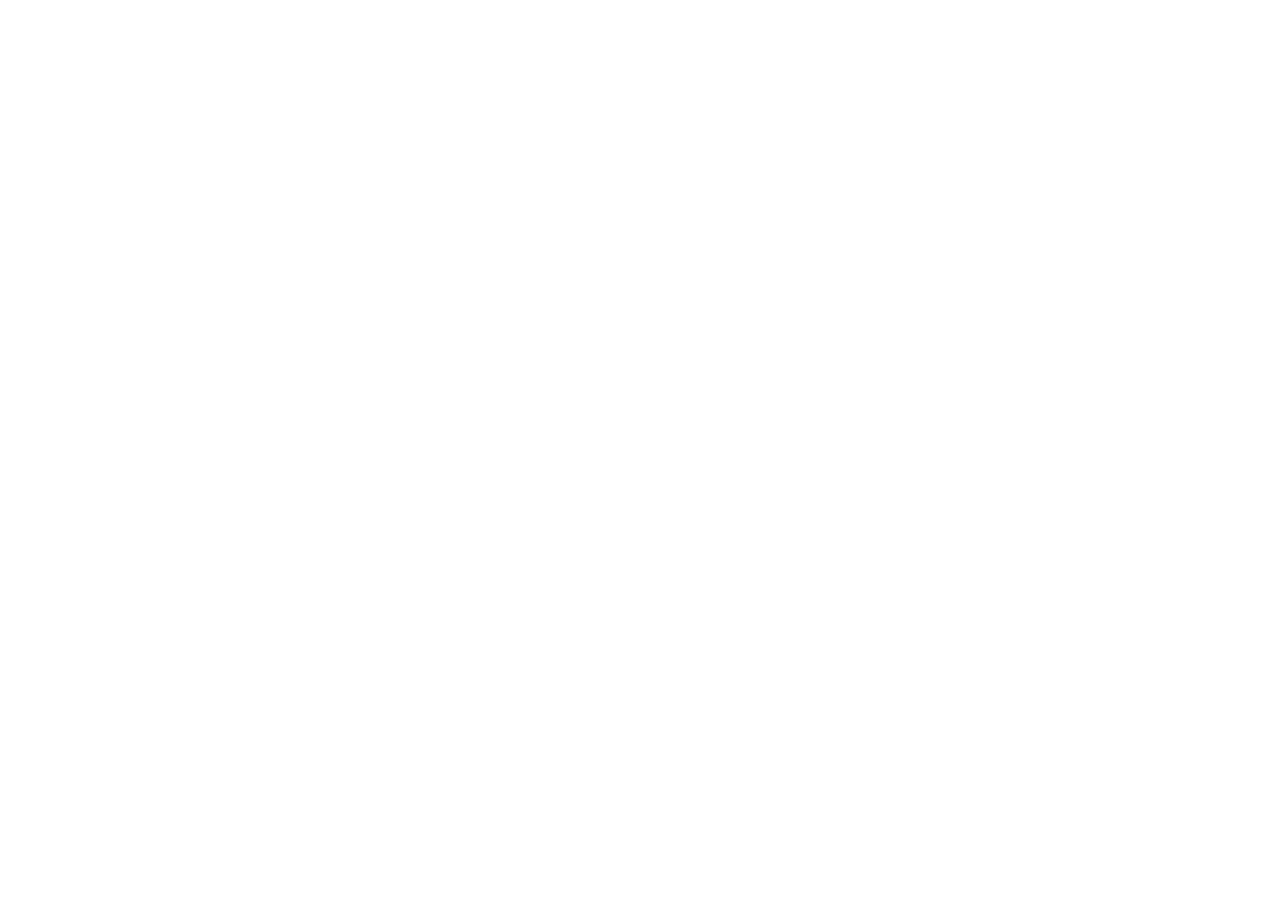
==== DAY-17(19thNov)/index.html @ e1a54f65 "19th Nov Notes" ====
<!DOCTYPE html>
<html lang="en">
<head>
    <meta charset="UTF-8">
    <meta name="viewport" content="width=device-width, initial-scale=1.0">
    <title>19th Nov Class</title>
</head>
<body>
    
</body>
</html>
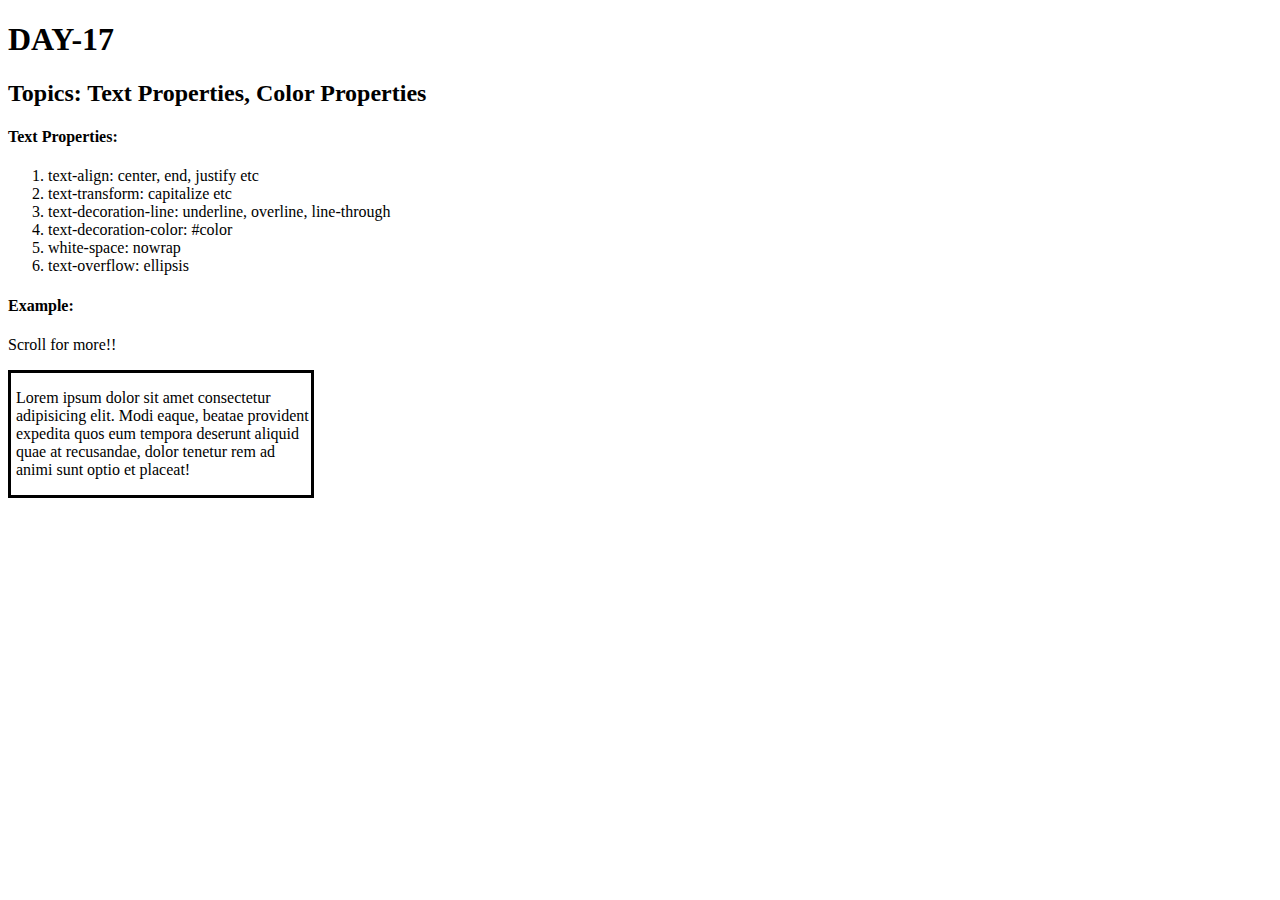
==== commit 1c6bf0fe: "update" ====
--- a/DAY-17(19thNov)/index.html
+++ b/DAY-17(19thNov)/index.html
@@ -4,8 +4,27 @@
     <meta charset="UTF-8">
     <meta name="viewport" content="width=device-width, initial-scale=1.0">
     <title>19th Nov Class</title>
+    <link rel="stylesheet" href="./style.css">
 </head>
 <body>
-    
+    <h1>DAY-17</h1>
+    <h2>Topics: Text Properties, Color Properties</h2>
+
+    <h4>Text Properties: </h4>
+    <ol>
+        <li>text-align: center, end, justify etc</li>
+        <li>text-transform: capitalize etc</li>
+        <li>text-decoration-line: underline, overline, line-through</li>
+        <li>text-decoration-color: #color</li>
+        <li>white-space: nowrap</li>
+        <li>text-overflow: ellipsis</li>
+    </ol>
+
+    <h4>Example:</h4>
+    <p>Scroll for more!!</p>
+    <div id="overflow">
+        <p id="scroll">Lorem ipsum dolor sit amet consectetur adipisicing elit. Modi eaque, beatae provident expedita quos eum tempora deserunt aliquid quae at recusandae, dolor tenetur rem ad animi sunt optio et placeat!
+        </p>
+    </div>
 </body>
 </html>--- a/DAY-17(19thNov)/style.css
+++ b/DAY-17(19thNov)/style.css
@@ -0,0 +1,16 @@
+#overflow{
+    border: 3px solid black;
+    /* overflow-x: scroll; */
+    width: 300px;
+    /* overflow: hidden; */
+}
+
+#scroll {
+    /* white-space: nowrap; */
+    margin-left: 5px;
+    text-overflow: ellipsis;
+}
+
+#overflow::-webkit-scrollbar {
+    display: none;
+}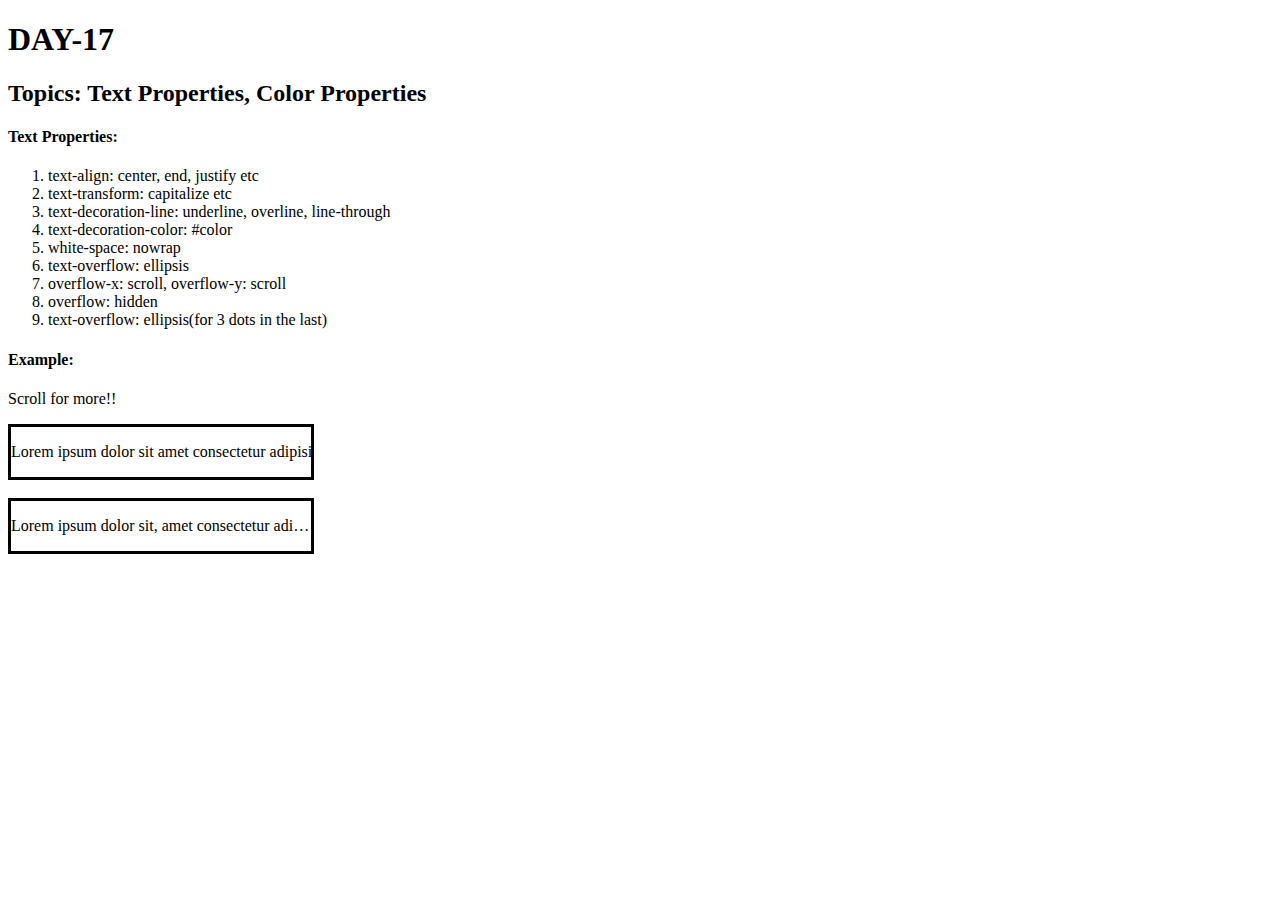
==== commit 0f559d8e: "updating" ====
--- a/DAY-17(19thNov)/index.html
+++ b/DAY-17(19thNov)/index.html
@@ -18,6 +18,9 @@
         <li>text-decoration-color: #color</li>
         <li>white-space: nowrap</li>
         <li>text-overflow: ellipsis</li>
+        <li>overflow-x: scroll, overflow-y: scroll</li>
+        <li>overflow: hidden</li>
+        <li>text-overflow: ellipsis(for 3 dots in the last)</li>
     </ol>
 
     <h4>Example:</h4>
@@ -26,5 +29,13 @@
         <p id="scroll">Lorem ipsum dolor sit amet consectetur adipisicing elit. Modi eaque, beatae provident expedita quos eum tempora deserunt aliquid quae at recusandae, dolor tenetur rem ad animi sunt optio et placeat!
         </p>
     </div>
+
+    <br>
+
+    <div id="hover">
+        <p id="text">Lorem ipsum dolor sit, amet consectetur adipisicing elit. Dolores beatae quod inventore exercitationem saepe iure sed maxime ex voluptatem, eius adipisci unde tenetur quam. Laborum nesciunt voluptate sed aut consectetur?</p>
+    </div>
+    <p id="texthidden">Lorem ipsum dolor sit, amet consectetur adipisicing elit. Dolores beatae quod inventore exercitationem saepe iure sed maxime ex voluptatem, eius adipisci unde tenetur quam. Laborum nesciunt voluptate sed aut consectetur?</p>
+    
 </body>
 </html>--- a/DAY-17(19thNov)/style.css
+++ b/DAY-17(19thNov)/style.css
@@ -1,16 +1,39 @@
 #overflow{
     border: 3px solid black;
-    /* overflow-x: scroll; */
+    overflow-x: scroll;
     width: 300px;
     /* overflow: hidden; */
 }
 
 #scroll {
-    /* white-space: nowrap; */
-    margin-left: 5px;
-    text-overflow: ellipsis;
+    white-space: nowrap;
+    /* overflow: hidden; */
+    /* text-overflow: ellipsis; */
 }
 
 #overflow::-webkit-scrollbar {
+    /* display: none; */
+}
+
+
+
+#hover {
+    border: 3px solid black;
+    /* overflow-x: scroll; */
+    width: 300px;
+    overflow: hidden;
+}
+
+#text {
+    white-space: nowrap;
+    overflow: hidden;
+    text-overflow: ellipsis;
+
+}
+
+#texthidden {
     display: none;
+}
+#hover:hover + #texthidden {
+    display: block;
 }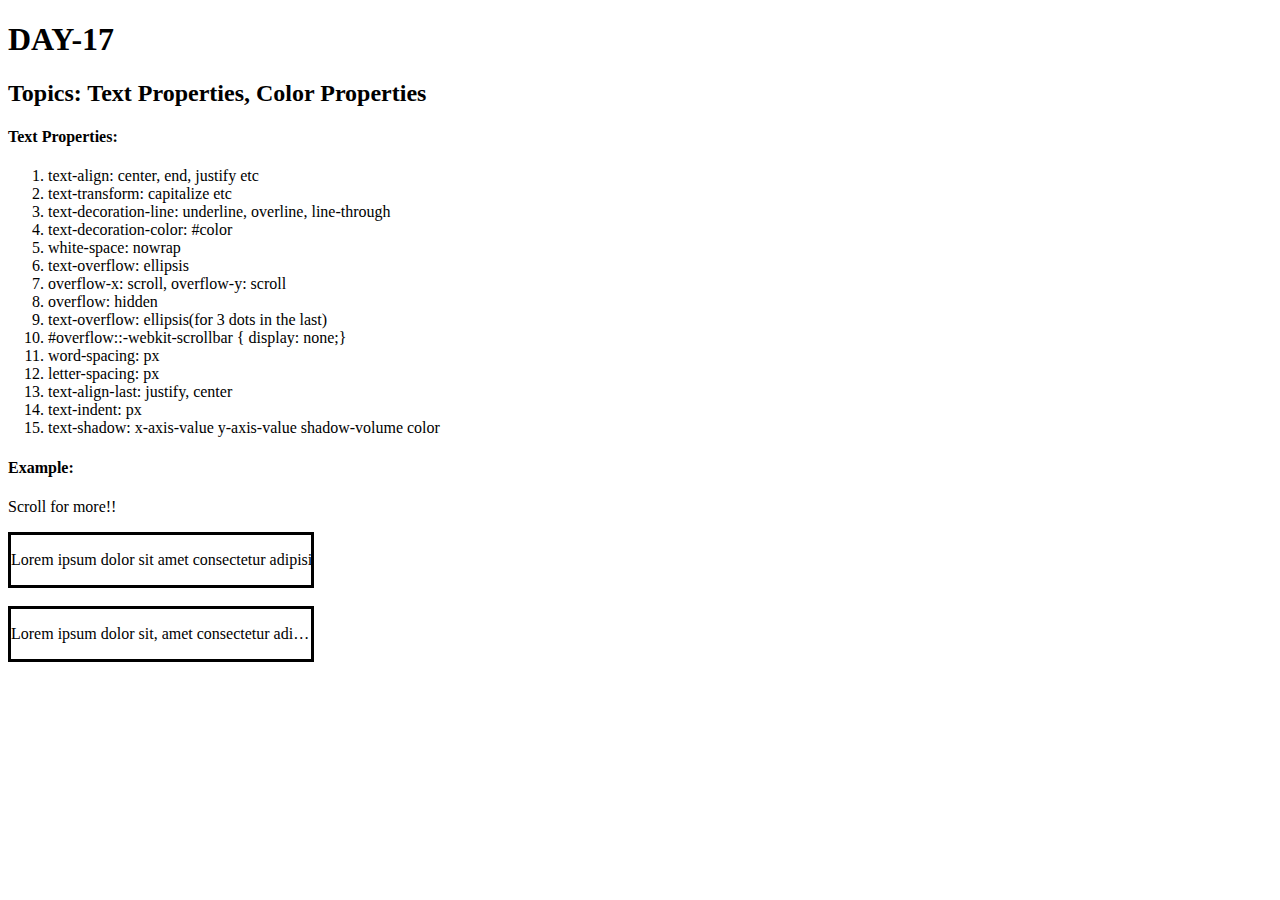
==== commit 5ee9dea6: "shadow notes" ====
--- a/DAY-17(19thNov)/index.html
+++ b/DAY-17(19thNov)/index.html
@@ -21,6 +21,13 @@
         <li>overflow-x: scroll, overflow-y: scroll</li>
         <li>overflow: hidden</li>
         <li>text-overflow: ellipsis(for 3 dots in the last)</li>
+        <li>#overflow::-webkit-scrollbar {
+            display: none;}</li>
+        <li>word-spacing: px</li>
+        <li>letter-spacing: px</li>
+        <li>text-align-last: justify, center</li>
+        <li>text-indent: px</li>
+        <li>text-shadow: x-axis-value y-axis-value shadow-volume color</li>
     </ol>
 
     <h4>Example:</h4>
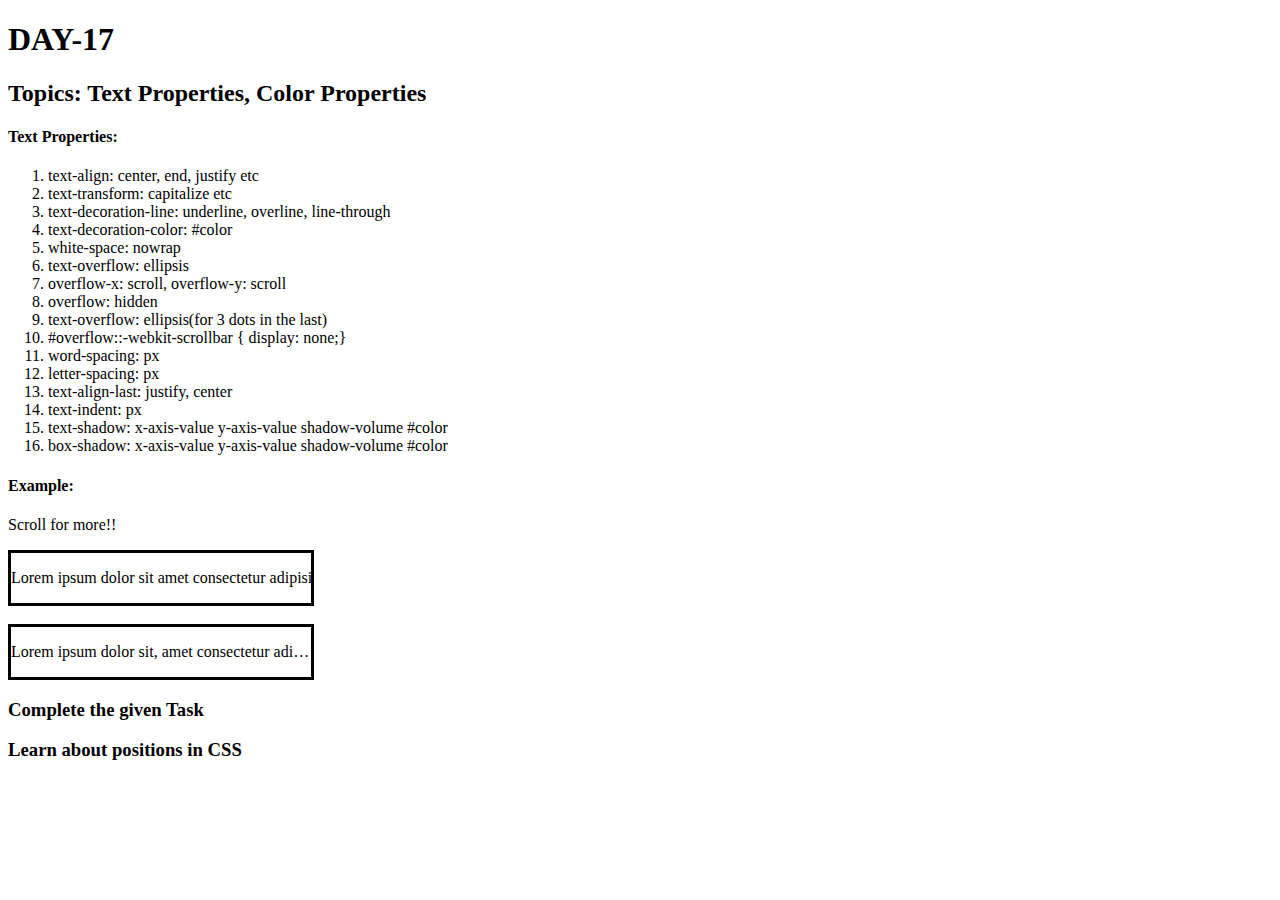
==== commit ce9de418: "Updated notes" ====
--- a/DAY-17(19thNov)/index.html
+++ b/DAY-17(19thNov)/index.html
@@ -27,7 +27,8 @@
         <li>letter-spacing: px</li>
         <li>text-align-last: justify, center</li>
         <li>text-indent: px</li>
-        <li>text-shadow: x-axis-value y-axis-value shadow-volume color</li>
+        <li>text-shadow: x-axis-value y-axis-value shadow-volume #color</li>
+        <li>box-shadow: x-axis-value y-axis-value shadow-volume #color</li>
     </ol>
 
     <h4>Example:</h4>
@@ -43,6 +44,11 @@
         <p id="text">Lorem ipsum dolor sit, amet consectetur adipisicing elit. Dolores beatae quod inventore exercitationem saepe iure sed maxime ex voluptatem, eius adipisci unde tenetur quam. Laborum nesciunt voluptate sed aut consectetur?</p>
     </div>
     <p id="texthidden">Lorem ipsum dolor sit, amet consectetur adipisicing elit. Dolores beatae quod inventore exercitationem saepe iure sed maxime ex voluptatem, eius adipisci unde tenetur quam. Laborum nesciunt voluptate sed aut consectetur?</p>
-    
+
+    <h3>Complete the given Task</h3>
+    <h3>Learn about positions in CSS</h3>
+    <br>
+    <br>
+    <br>
 </body>
 </html>